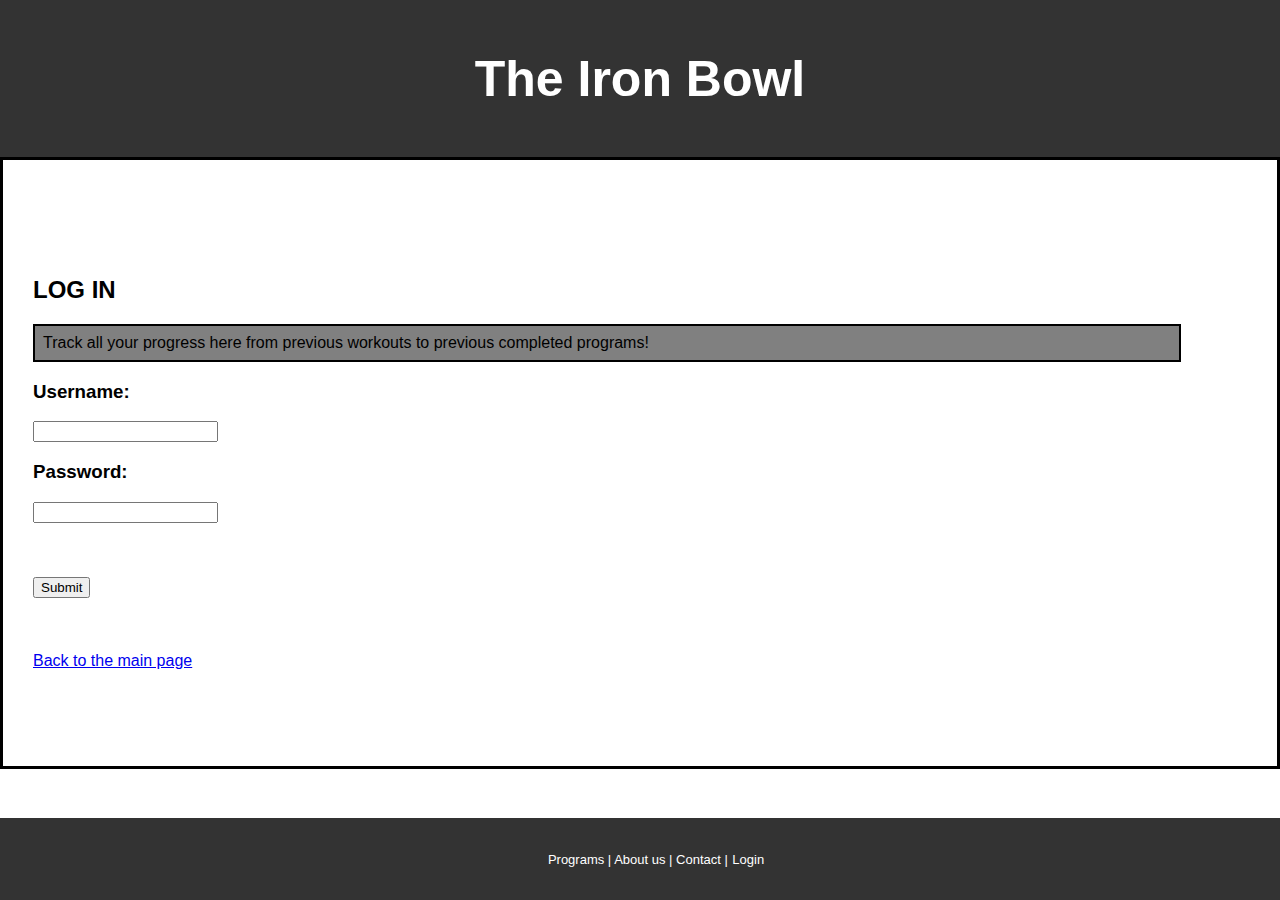
==== login.html @ f32e2be8 "quinndawg" ====
<!DOCTYPE html>
<html lang="en">
<head>
    <meta charset="UTF-8">
    <meta name="viewport" content="width=device-width, initial-scale=1.0">
    <title>Track</title>
    <style>
         body {
            font-family: Arial, sans-serif;
            margin: 0;
            padding: 0;
        }
        header {
            background-color: #333;
            color: white;
            padding: 1rem;
            text-align: center;
            font-size: 30px;
        }
        header h1 {
            font-size: 50px;
            float: middle;
            text-align: center;
        }
        header h2 {
            font-size: 30px;
            border-style: solid; 
            text-align: center;
            color:black;
        }
        main {
            padding: 6rem;
            border-style: solid;
            border-color: black;;
            padding-left: 30px;
        }
        main h2 + p {
            border: 2px solid black;
            padding: 0.5rem;
            background-color: gray;
        }
        main a: :hover {
            color: black;
            text-decoration: underline ;
            font-size: 13px;
        }                                       
        footer {
            background-color: #333;
            color: #fff;
            text-align: center;
            padding: 1rem;
            position: fixed;
            width: 100%;
            bottom: 0;
        }
        footer a {
            color: white;
            text-decoration: none;
            font-size: 13px;
        }footer a:hover {
            color:lightskyblue;
        }
    </style>
</head>
<body>
    <header>
        <h1 id="TOP">The Iron Bowl</h1>
    </header>
    <main>
        <h2>LOG IN</h2>
        <p>Track all your progress here from previous workouts to previous completed programs!</p>
        <h3>Username:</h3>
        <input type="text" id="username" name="username" required>
        <h3>Password:</h3>
        <input type="password" id="password" name="password" required>
        <br>
        <br>
        <br>
        <br>
        <button type="submit">Submit</button>
        <Br>
        <Br>
        <Br>
        <Br>
        <a href="The%20Iron%20bowl.html">Back to the main page</a>
    </main>
    <footer>
        <p><a href="programs.html"> Programs |</a><a href="about us.html"> About us |</a><a href="contact.html"> Contact |</a>
            <a href="login.html"> Login</a></p>
    </footer>
</body>
</html>
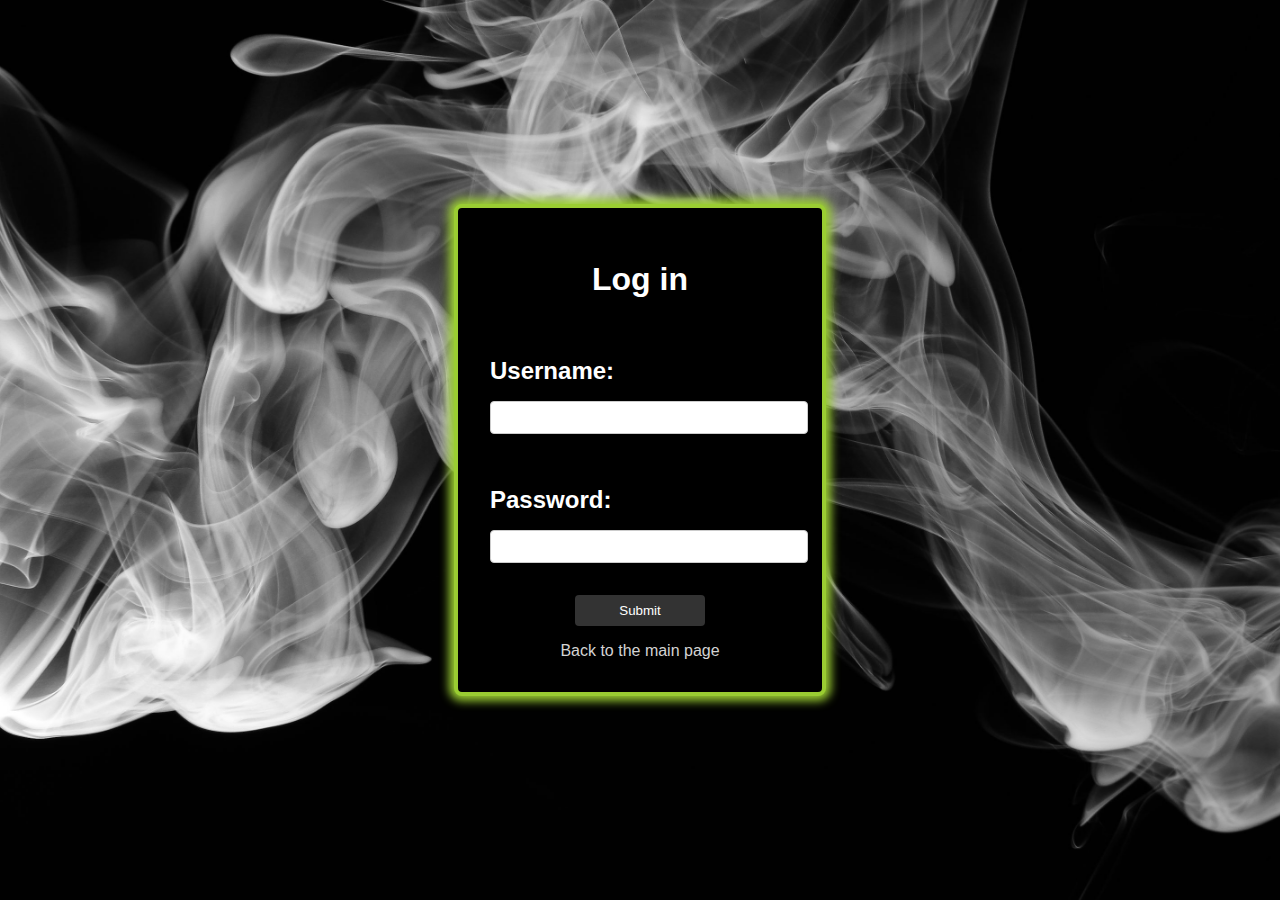
==== commit 87ac28d8: "Add files via upload" ====
--- a/login.html
+++ b/login.html
@@ -1,92 +1,103 @@
-<!DOCTYPE html>
-<html lang="en">
-<head>
-    <meta charset="UTF-8">
-    <meta name="viewport" content="width=device-width, initial-scale=1.0">
-    <title>Track</title>
-    <style>
-         body {
-            font-family: Arial, sans-serif;
-            margin: 0;
-            padding: 0;
-        }
-        header {
-            background-color: #333;
-            color: white;
-            padding: 1rem;
-            text-align: center;
-            font-size: 30px;
-        }
-        header h1 {
-            font-size: 50px;
-            float: middle;
-            text-align: center;
-        }
-        header h2 {
-            font-size: 30px;
-            border-style: solid; 
-            text-align: center;
-            color:black;
-        }
-        main {
-            padding: 6rem;
-            border-style: solid;
-            border-color: black;;
-            padding-left: 30px;
-        }
-        main h2 + p {
-            border: 2px solid black;
-            padding: 0.5rem;
-            background-color: gray;
-        }
-        main a: :hover {
-            color: black;
-            text-decoration: underline ;
-            font-size: 13px;
-        }                                       
-        footer {
-            background-color: #333;
-            color: #fff;
-            text-align: center;
-            padding: 1rem;
-            position: fixed;
-            width: 100%;
-            bottom: 0;
-        }
-        footer a {
-            color: white;
-            text-decoration: none;
-            font-size: 13px;
-        }footer a:hover {
-            color:lightskyblue;
-        }
-    </style>
-</head>
-<body>
-    <header>
-        <h1 id="TOP">The Iron Bowl</h1>
-    </header>
-    <main>
-        <h2>LOG IN</h2>
-        <p>Track all your progress here from previous workouts to previous completed programs!</p>
-        <h3>Username:</h3>
-        <input type="text" id="username" name="username" required>
-        <h3>Password:</h3>
-        <input type="password" id="password" name="password" required>
-        <br>
-        <br>
-        <br>
-        <br>
-        <button type="submit">Submit</button>
-        <Br>
-        <Br>
-        <Br>
-        <Br>
-        <a href="The%20Iron%20bowl.html">Back to the main page</a>
-    </main>
-    <footer>
-        <p><a href="programs.html"> Programs |</a><a href="about us.html"> About us |</a><a href="contact.html"> Contact |</a>
-            <a href="login.html"> Login</a></p>
-    </footer>
-</body>
+<!DOCTYPE html>
+<html lang="en">
+<head>
+    <meta charset="UTF-8">
+    <meta name="viewport" content="width=device-width, initial-scale=1.0">
+    <title>Log In</title>
+    <style>
+        body {
+            font-family: Arial, sans-serif;
+            margin: 0;
+            padding: 0;
+            display: flex;
+            justify-content: center;
+            align-items: center;
+            height: 100vh;
+            background-image: url("smoke.jpeg");
+            background-size: cover;
+            background-attachment: fixed;
+        header {
+            background-color: black;
+            color: white;
+            padding: 2rem;
+            text-align: center;
+            font-size: 30px;
+            width: 100%;
+            height: 100px;
+            position: absolute;
+            top: 0;
+            border: solid bottom 2px yellowgreen;
+            border-radius: 8px;
+            box-shadow: 0 0 10px 5px yellowgreen;
+        }
+        header h1 {
+            font-size: 50px;
+            margin: 0;
+            padding-top: 20px;
+            text-align: center;
+        }
+        .login-box {
+            background-color: black;
+            color: white;
+            padding: 2rem;
+            border: 4px solid yellowgreen;
+            border-radius: 8px;
+            box-shadow: 0 0 10px 5px yellowgreen;
+            width: 300px;
+            text-align: center;
+        }
+        .login-box h2 {
+            font-size: 24px;
+            margin-bottom: 1rem;
+            text-align: left;
+        }
+        .login-box input {
+            width: 100%;
+            padding: 0.5rem;
+            margin-bottom: 2rem;
+            border: 1px solid #ccc;
+            border-radius: 4px;
+        }
+        .login-box button {
+            width: 130px;
+            padding: 0.5rem;
+            text-align: center;
+            background-color: #333;
+            color: white;
+            border: none;
+            border-radius: 4px;
+            cursor: pointer;
+        }
+        .login-box button:hover {
+            background-color: #555;
+            border: solid 2px yellowgreen;
+            border-radius: 6px;
+        }
+        .login-box a {
+            display: block;
+            margin-top: 1rem;
+            color: lightgray;
+            text-decoration: none;
+        }
+        .login-box a:hover {
+            text-decoration: none;
+            color: white;
+        }
+    </style>
+</head>
+<body>
+    <div class="login-box">
+        <h1>Log in</h1>
+        <br>
+        <!-- The form action is set to login.php, which is a file that does not exist in the repository. -->
+        <form action="login.php" method="post">
+            <h2> Username: </h2>
+            <input type="text" id="username" name="username" required>
+            <h2> Password: </h2>
+            <input type="password" id="password" name="password" required>
+            <button type="submit">Submit</button>
+            <a href="The%20Iron%20bowl.html">Back to the main page</a>
+        </form>
+    </div>
+</body>
 </html>